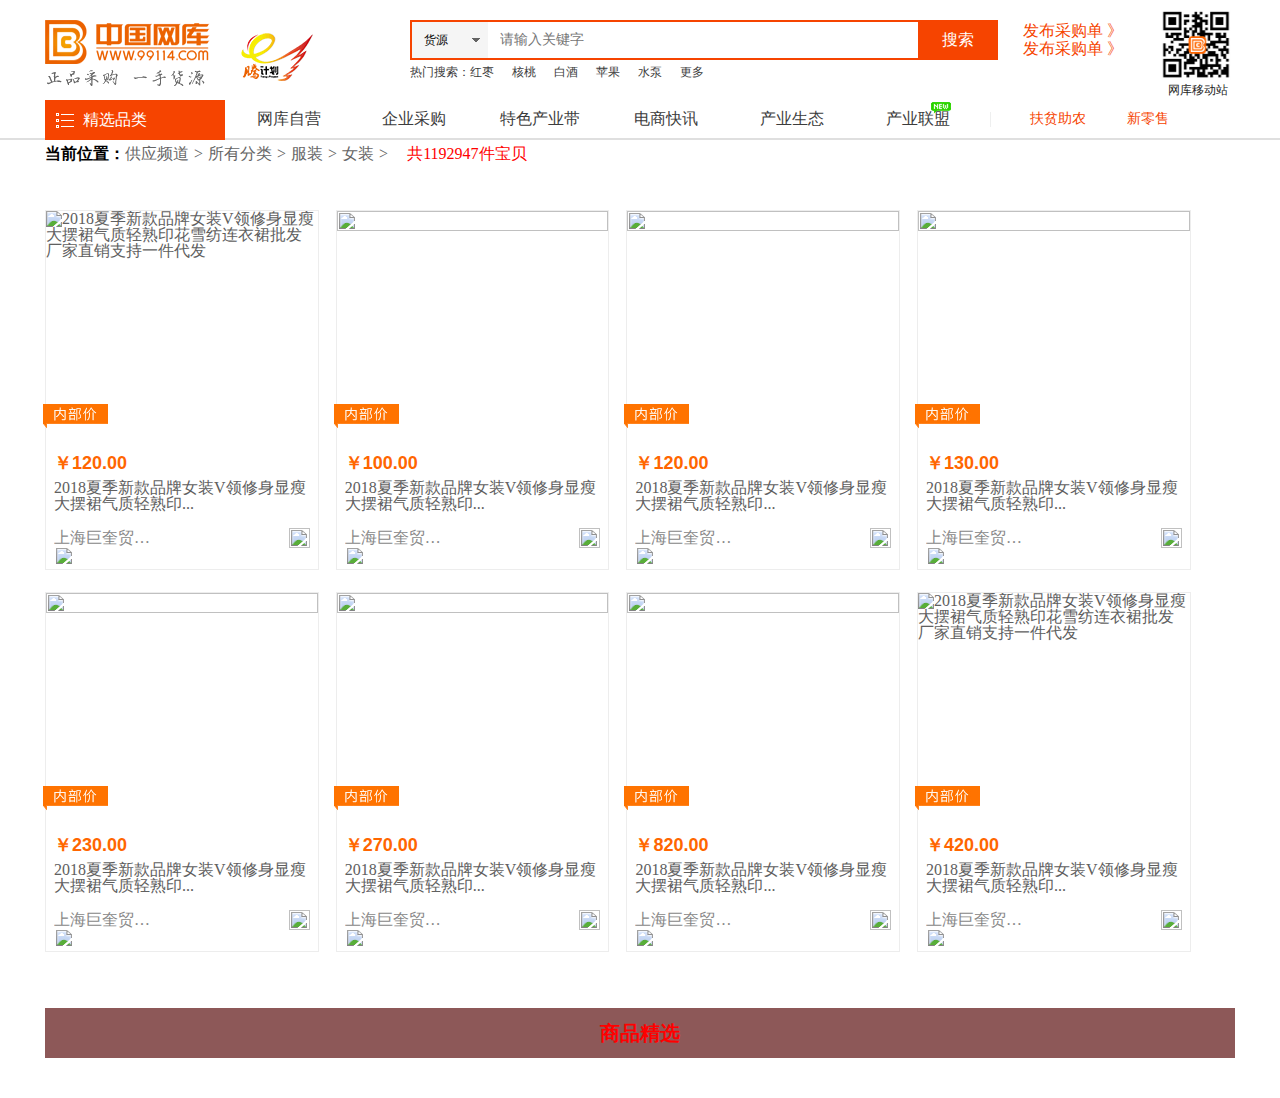
==== activity.html @ b567444f "项目还未完成" ====
<!DOCTYPE html>
<html lang="en">
<head>
    <meta charset="UTF-8">
    <meta name="viewport" content="width=device-width, initial-scale=1.0">
    <meta http-equiv="X-UA-Compatible" content="ie=edge">
    <title>活动页</title>
    <link rel="stylesheet" href="css/activity.css">
</head>
<body>
    <div id="nav">
        <div class="searchbox">
            <div class="p_logo clearfix">
                <a class="p_logo_1" href="#">
                    <img class="p_logo_1_img" src="images/logo.png" alt="">
                </a>
                 <a class="p_logo_2" href="#">
                    <img class="p_logo_2_img" src="images/logo_teng.png" alt="">
                </a>
            </div>
            <div class="p_search">
                <div class="p_search_top">
                    <div id="searchselect" class="search_select sanjue3">
                        <div id="searchselectinner" class="search_select_inner">货源</div>
                        <ul id="searchoptions" class="search_options">
                            <li class="search_options1"><a class="search_options_inner" href="#">供应商</a></li>
                            <li class="search_options1"><a class="search_options_inner" href="#">求购</a></li>
                            <li class="search_options1"><a class="search_options_inner" href="#">货源</a></li>
                        </ul>
                    </div>
                    <input type="text" id="txt" class="searchtxt" placeholder="请输入关键字">
                    <input type="text" id="btn" value="搜索" class="searchbtn">
                </div>
                <div class="p_search_bottom">
                     <span class="hotworld">热门搜索：</span>
                     <a class="keyword" href="#">红枣</a>
                     <a class="keyword" href="#">核桃</a>
                     <a class="keyword" href="#">白酒</a>
                     <a class="keyword" href="#">苹果</a>
                     <a class="keyword" href="#">水泵</a>
                     <a class="keyword" href="#">更多</a>
                </div>
            </div>
            <div class="word_l">
                <a class="word_l_1" href="#">发布采购单 》</a>
               <br>
               <a class="word_l_1" href="#">发布采购单 》</a>
            </div>
            <div class="cgtcode">
                <img class="cgtcode_img" src="images/wapm.png" alt="">
                <span class="cgtcode_tit">网库移动站</span>
            </div>
            </div>
            <div class="bannernav">
                <div class="bannernav_inner">
                    <div class="bannernav_left">
                        <ul class="bannernav_left_content clearfix">
                            <li class="bannernav_tit1">
                                <i class="nav_icon1"></i>
                                <span class="bannernav_item">精选品类</span>
                            </li>
                            <li class="bannernav_tit2">
                                <a class="bannernav_item1" href="#">网库自营</a>
                                 <i class="bannernav_hot"></i>
                            </li>
                             <li class="bannernav_tit3">
                                <a class="bannernav_item1" href="#">企业采购</a>
                             </li>
                             <li class="bannernav_tit3">
                                <a class="bannernav_item1" href="#">特色产业带</a>
                             </li>
                             <li class="bannernav_tit3">
                                <a class="bannernav_item1" href="#">电商快讯</a>
                             </li>
                             <li class="bannernav_tit3">
                                <a class="bannernav_item1" href="#">产业生态</a>
                             </li>
                             <li class="bannernav_tit4">
                                <a class="bannernav_item1" href="#">产业联盟</a>
                                <i class="bannernav_new"></i>
                             </li>
                        </ul>
                    </div>
                    <div class="bannernav_right">
                        <ul class="bannernav_right_content">
                            <li class="bannernav_r_tit1"><a class="bannernav_r_item1" href="#">扶贫助农</a></li>
                            <li class="bannernav_r_tit1"><a class="bannernav_r_item1" href="#">新零售</a></li>
                        </ul>
                    </div>
                </div>
           </div>
    </div>
    <div class="crumb clearfix">
        <span class="now-adress">当前位置：</span>

        <a class="cat J_Ajax" href="http://gongying.99114.com/">供应频道</a>
        <a class="sign"> &gt; </a>

        <a class="cat J_Ajax" href="http://gongying.99114.com/leimu/">所有分类 </a>
        <a class="sign"> &gt; </a>
            <a class="cat J_Ajax" href="http://gongying.99114.com/listing/0_1_0_0_0_111_0_1-0-0-0-0_0_0_1.html">服装 </a>
            <a class="sign"> &gt; </a>
            <a class="cat J_Ajax" href="http://gongying.99114.com/listing/0_1_0_0_0_111101_0_1-0-0-0-0_0_0_1.html">女装 </a>
            <a class="sign"> &gt; </a>
        <div id="selectedAttr" style="display:none"></div>

        <a class="cat keys"></a>
        <span class="total">共1192947件宝贝</span>
    </div>
    <div class="picbox">
        <div class="picboxinner">
    <div class="item">
        <div class="factory_price"></div>        
        <div class="pic-box J_MouseEneterLeave J_PicBox pic-box-hover" style="z-index: 1;">
       <div class="pic-box-inner">
             <div class="pic">
               <a id="J_Itemlist_PLink_522886857597" class="pic-link J_U2IStat J_ItemPicA" href="#" onclick="sendToPiwik('130400486','111101101');" target="_blank">
                   <img id="J_Itemlist_Pic_522886857597" class="J_ItemPic img lazy" data-original="http://img.99114.com/group3/M00/2D/9E/rBADvFrSyMWAERpNAAR8m4PCjuk540_230_230.jpg" src="http://img.99114.com/group3/M00/2D/9E/rBADvFrSyMWAERpNAAR8m4PCjuk540_230_230.jpg" alt="2018夏季新款品牌女装V领修身显瘦大摆裙气质轻熟印花雪纺连衣裙批发厂家直销支持一件代发" title="2018夏季新款品牌女装V领修身显瘦大摆裙气质轻熟印花雪纺连衣裙批发厂家直销支持一件代发" >
                </a>
                </div> 
       </div>   
   </div>
    <div class="row row-1 clearfix">
       <div class="price g_price g_price-highlight">
                   <strong>￥120.00</strong>

       </div>
   </div>
   <div class="row row-2">
         <a class="J_U2IStat" href="http://shop.99114.com/51450703/pd130400486.html" onclick="sendToPiwik('130400486','111101101');" target="_blank">
           2018夏季新款品牌女装V领修身显瘦大摆裙气质轻熟印... 
         </a>
                        </div>
   <div class="row row-3 g-clearfix">
       <div class="shop">
             <a class="shopname J_MouseEneterLeave J_ShopInfo" href="http://shop.99114.com/51450703" target="_blank" title="上海巨奎贸易有限公司">
               <span>上海巨奎贸易有限公司</span>
                </a>
       </div>
       <div class="qq-zaiqian fr">
           <span class="qq-light qq-small">
                  <a target="_blank" href="http://wpa.qq.com/msgrd?v=3&amp;uin=2264141792&amp;site=qq&amp;menu=yes" class="qq_img ml5 mt3"><img src="//static.99114.com/static/seo-shop/images/qq.png" class="imConsult qq-inline"></a>
              </span>
          </div> 
     </div>
   <li class="icon icon_first">
       <img src="http://static.99114.com/static/portal/images/common/s_mf.png" title="平台免费会员">
   </li>
    </div>
    <div class="item">
            <div class="factory_price"></div>        
            <div class="pic-box J_MouseEneterLeave J_PicBox pic-box-hover" style="z-index: 1;">
           <div class="pic-box-inner">
                 <div class="pic">
                   <a id="J_Itemlist_PLink_522886857597" class="pic-link J_U2IStat J_ItemPicA" href="#" onclick="sendToPiwik('130400486','111101101');" target="_blank">
                       <img id="J_Itemlist_Pic_522886857597" class="J_ItemPic img lazy" src="http://img3.99114.com/group1/M00/3E/44/wKgGTFhJDwmASAuRAACl6mbdbOg196.jpg">
                    </a>
                    </div> 
           </div>   
       </div>
        <div class="row row-1 clearfix">
           <div class="price g_price g_price-highlight">
                       <strong>￥100.00</strong>
    
           </div>
       </div>
       <div class="row row-2">
             <a class="J_U2IStat" href="http://shop.99114.com/51450703/pd130400486.html" onclick="sendToPiwik('130400486','111101101');" target="_blank">
               2018夏季新款品牌女装V领修身显瘦大摆裙气质轻熟印... 
             </a>
                            </div>
       <div class="row row-3 g-clearfix">
           <div class="shop">
                 <a class="shopname J_MouseEneterLeave J_ShopInfo" href="http://shop.99114.com/51450703" target="_blank" title="上海巨奎贸易有限公司">
                   <span>上海巨奎贸易有限公司</span>
                    </a>
           </div>
           <div class="qq-zaiqian fr">
               <span class="qq-light qq-small">
                      <a target="_blank" href="http://wpa.qq.com/msgrd?v=3&amp;uin=2264141792&amp;site=qq&amp;menu=yes" class="qq_img ml5 mt3"><img src="//static.99114.com/static/seo-shop/images/qq.png" class="imConsult qq-inline"></a>
                  </span>
              </div> 
         </div>
       <li class="icon icon_first">
           <img src="http://static.99114.com/static/portal/images/common/s_mf.png" title="平台免费会员">
       </li>
        </div>
        <div class="item">
                <div class="factory_price"></div>        
                <div class="pic-box J_MouseEneterLeave J_PicBox pic-box-hover" style="z-index: 1;">
               <div class="pic-box-inner">
                     <div class="pic">
                       <a id="J_Itemlist_PLink_522886857597" class="pic-link J_U2IStat J_ItemPicA" href="#" onclick="sendToPiwik('130400486','111101101');" target="_blank">
                           <img id="J_Itemlist_Pic_522886857597" class="J_ItemPic img lazy" src="http://img3.99114.com/group3/M00/60/44/rBADvFuOdXyAItXCAAJQR29tLyk520.jpg">
                        </a>
                        </div> 
               </div>   
           </div>
            <div class="row row-1 clearfix">
               <div class="price g_price g_price-highlight">
                           <strong>￥120.00</strong>
        
               </div>
           </div>
           <div class="row row-2">
                 <a class="J_U2IStat" href="http://shop.99114.com/51450703/pd130400486.html" onclick="sendToPiwik('130400486','111101101');" target="_blank">
                   2018夏季新款品牌女装V领修身显瘦大摆裙气质轻熟印... 
                 </a>
                                </div>
           <div class="row row-3 g-clearfix">
               <div class="shop">
                     <a class="shopname J_MouseEneterLeave J_ShopInfo" href="http://shop.99114.com/51450703" target="_blank" title="上海巨奎贸易有限公司">
                       <span>上海巨奎贸易有限公司</span>
                        </a>
               </div>
               <div class="qq-zaiqian fr">
                   <span class="qq-light qq-small">
                          <a target="_blank" href="http://wpa.qq.com/msgrd?v=3&amp;uin=2264141792&amp;site=qq&amp;menu=yes" class="qq_img ml5 mt3"><img src="//static.99114.com/static/seo-shop/images/qq.png" class="imConsult qq-inline"></a>
                      </span>
                  </div> 
             </div>
           <li class="icon icon_first">
               <img src="http://static.99114.com/static/portal/images/common/s_mf.png" title="平台免费会员">
           </li>
            </div>
        <div class="item">
                    <div class="factory_price"></div>        
                    <div class="pic-box J_MouseEneterLeave J_PicBox pic-box-hover" style="z-index: 1;">
                   <div class="pic-box-inner">
                         <div class="pic">
                           <a id="J_Itemlist_PLink_522886857597" class="pic-link J_U2IStat J_ItemPicA" href="#" onclick="sendToPiwik('130400486','111101101');" target="_blank">
                               <img id="J_Itemlist_Pic_522886857597" class="J_ItemPic img lazy" src="http://img1.99114.com/group3/M00/2F/92/rBADvFrYlHSALbuBAAGxdsY_yHY081.jpg">
                            </a>
                            </div> 
                   </div>   
               </div>
                <div class="row row-1 clearfix">
                   <div class="price g_price g_price-highlight">
                               <strong>￥130.00</strong>
            
                   </div>
               </div>
               <div class="row row-2">
                     <a class="J_U2IStat" href="http://shop.99114.com/51450703/pd130400486.html" onclick="sendToPiwik('130400486','111101101');" target="_blank">
                       2018夏季新款品牌女装V领修身显瘦大摆裙气质轻熟印... 
                     </a>
                                    </div>
               <div class="row row-3 g-clearfix">
                   <div class="shop">
                         <a class="shopname J_MouseEneterLeave J_ShopInfo" href="http://shop.99114.com/51450703" target="_blank" title="上海巨奎贸易有限公司">
                           <span>上海巨奎贸易有限公司</span>
                            </a>
                   </div>
                   <div class="qq-zaiqian fr">
                       <span class="qq-light qq-small">
                              <a target="_blank" href="http://wpa.qq.com/msgrd?v=3&amp;uin=2264141792&amp;site=qq&amp;menu=yes" class="qq_img ml5 mt3"><img src="//static.99114.com/static/seo-shop/images/qq.png" class="imConsult qq-inline"></a>
                          </span>
                      </div> 
                 </div>
               <li class="icon icon_first">
                   <img src="http://static.99114.com/static/portal/images/common/s_mf.png" title="平台免费会员">
               </li>
        </div>
        <div class="item">
                <div class="factory_price"></div>        
                <div class="pic-box J_MouseEneterLeave J_PicBox pic-box-hover" style="z-index: 1;">
               <div class="pic-box-inner">
                     <div class="pic">
                       <a id="J_Itemlist_PLink_522886857597" class="pic-link J_U2IStat J_ItemPicA" href="#" onclick="sendToPiwik('130400486','111101101');" target="_blank">
                           <img id="J_Itemlist_Pic_522886857597" class="J_ItemPic img lazy" src="http://img1.99114.com/group3/M00/44/63/rBADvFsfdJGAcdIcAAMK5_0_8JQ548.jpg" >
                        </a>
                        </div> 
               </div>   
           </div>
            <div class="row row-1 clearfix">
               <div class="price g_price g_price-highlight">
                           <strong>￥230.00</strong>
        
               </div>
           </div>
           <div class="row row-2">
                 <a class="J_U2IStat" href="http://shop.99114.com/51450703/pd130400486.html" onclick="sendToPiwik('130400486','111101101');" target="_blank">
                   2018夏季新款品牌女装V领修身显瘦大摆裙气质轻熟印... 
                 </a>
                                </div>
           <div class="row row-3 g-clearfix">
               <div class="shop">
                     <a class="shopname J_MouseEneterLeave J_ShopInfo" href="http://shop.99114.com/51450703" target="_blank" title="上海巨奎贸易有限公司">
                       <span>上海巨奎贸易有限公司</span>
                        </a>
               </div>
               <div class="qq-zaiqian fr">
                   <span class="qq-light qq-small">
                          <a target="_blank" href="http://wpa.qq.com/msgrd?v=3&amp;uin=2264141792&amp;site=qq&amp;menu=yes" class="qq_img ml5 mt3"><img src="//static.99114.com/static/seo-shop/images/qq.png" class="imConsult qq-inline"></a>
                      </span>
                  </div> 
             </div>
           <li class="icon icon_first">
               <img src="http://static.99114.com/static/portal/images/common/s_mf.png" title="平台免费会员">
           </li>
    </div>
    <div class="item">
            <div class="factory_price"></div>        
            <div class="pic-box J_MouseEneterLeave J_PicBox pic-box-hover" style="z-index: 1;">
           <div class="pic-box-inner">
                 <div class="pic">
                   <a id="J_Itemlist_PLink_522886857597" class="pic-link J_U2IStat J_ItemPicA" href="#" onclick="sendToPiwik('130400486','111101101');" target="_blank">
                       <img id="J_Itemlist_Pic_522886857597" class="J_ItemPic img lazy" src="http://img1.99114.com/group1/M00/2C/B5/wKgGS1kL81iAar8hAAg_QCqy6So342_230_230.jpg" >
                    </a>
                    </div> 
           </div>   
       </div>
        <div class="row row-1 clearfix">
           <div class="price g_price g_price-highlight">
                       <strong>￥270.00</strong>
    
           </div>
       </div>
       <div class="row row-2">
             <a class="J_U2IStat" href="http://shop.99114.com/51450703/pd130400486.html" onclick="sendToPiwik('130400486','111101101');" target="_blank">
               2018夏季新款品牌女装V领修身显瘦大摆裙气质轻熟印... 
             </a>
                            </div>
       <div class="row row-3 g-clearfix">
           <div class="shop">
                 <a class="shopname J_MouseEneterLeave J_ShopInfo" href="http://shop.99114.com/51450703" target="_blank" title="上海巨奎贸易有限公司">
                   <span>上海巨奎贸易有限公司</span>
                    </a>
           </div>
           <div class="qq-zaiqian fr">
               <span class="qq-light qq-small">
                      <a target="_blank" href="#" class="qq_img ml5 mt3">
                        <img src="//static.99114.com/static/seo-shop/images/qq.png" class="imConsult qq-inline"></a>
                  </span>
              </div> 
         </div>
       <li class="icon icon_first">
           <img src="http://static.99114.com/static/portal/images/common/s_mf.png" title="平台免费会员">
       </li>
        </div>
        <div class="item">
                <div class="factory_price"></div>        
                <div class="pic-box J_MouseEneterLeave J_PicBox pic-box-hover" style="z-index: 1;">
               <div class="pic-box-inner">
                     <div class="pic">
                       <a id="J_Itemlist_PLink_522886857597" class="pic-link J_U2IStat J_ItemPicA" href="#" onclick="sendToPiwik('130400486','111101101');" target="_blank">
                           <img id="J_Itemlist_Pic_522886857597" class="J_ItemPic img lazy" src="http://img3.99114.com/group3/M00/40/9E/rBADvFsSBuaAHhA4AAELIT6h88M420.jpg">
                        </a>
                        </div> 
               </div>   
           </div>
            <div class="row row-1 clearfix">
               <div class="price g_price g_price-highlight">
                           <strong>￥820.00</strong>
        
               </div>
           </div>
           <div class="row row-2">
                 <a class="J_U2IStat" href="http://shop.99114.com/51450703/pd130400486.html" onclick="sendToPiwik('130400486','111101101');" target="_blank">
                   2018夏季新款品牌女装V领修身显瘦大摆裙气质轻熟印... 
                 </a>
                                </div>
           <div class="row row-3 g-clearfix">
               <div class="shop">
                     <a class="shopname J_MouseEneterLeave J_ShopInfo" href="http://shop.99114.com/51450703" target="_blank" title="上海巨奎贸易有限公司">
                       <span>上海巨奎贸易有限公司</span>
                        </a>
               </div>
               <div class="qq-zaiqian fr">
                   <span class="qq-light qq-small">
                          <a target="_blank" href="http://wpa.qq.com/msgrd?v=3&amp;uin=2264141792&amp;site=qq&amp;menu=yes" class="qq_img ml5 mt3"><img src="//static.99114.com/static/seo-shop/images/qq.png" class="imConsult qq-inline"></a>
                      </span>
                  </div> 
             </div>
           <li class="icon icon_first">
               <img src="http://static.99114.com/static/portal/images/common/s_mf.png" title="平台免费会员">
           </li>
            </div>
            <div class="item">
                    <div class="factory_price"></div>        
                    <div class="pic-box J_MouseEneterLeave J_PicBox pic-box-hover" style="z-index: 1;">
                   <div class="pic-box-inner">
                         <div class="pic">
                           <a id="J_Itemlist_PLink_522886857597" class="pic-link J_U2IStat J_ItemPicA" href="#" onclick="sendToPiwik('130400486','111101101');" target="_blank">
                               <img id="J_Itemlist_Pic_522886857597" class="J_ItemPic img lazy" src="http://img3.99114.com/group3/M00/3A/C3/rBADvVr_0KmADKpqAAMHY4IKMA4127.jpg" alt="2018夏季新款品牌女装V领修身显瘦大摆裙气质轻熟印花雪纺连衣裙批发厂家直销支持一件代发" title="2018夏季新款品牌女装V领修身显瘦大摆裙气质轻熟印花雪纺连衣裙批发厂家直销支持一件代发" >
                            </a>
                            </div> 
                   </div>   
               </div>
                <div class="row row-1 clearfix">
                   <div class="price g_price g_price-highlight">
                               <strong>￥420.00</strong>
            
                   </div>
               </div>
               <div class="row row-2">
                     <a class="J_U2IStat" href="#" onclick="sendToPiwik('130400486','111101101');" target="_blank">
                       2018夏季新款品牌女装V领修身显瘦大摆裙气质轻熟印... 
                     </a>
                                    </div>
               <div class="row row-3 g-clearfix">
                   <div class="shop">
                         <a class="shopname J_MouseEneterLeave J_ShopInfo" href="#" target="_blank" title="上海巨奎贸易有限公司">
                           <span>上海巨奎贸易有限公司</span>
                            </a>
                   </div>
                   <div class="qq-zaiqian fr">
                       <span class="qq-light qq-small">
                              <a target="_blank" href="http://wpa.qq.com/msgrd?v=3&amp;uin=2264141792&amp;site=qq&amp;menu=yes" class="qq_img ml5 mt3"><img src="//static.99114.com/static/seo-shop/images/qq.png" class="imConsult qq-inline"></a>
                          </span>
                      </div> 
                 </div>
               <li class="icon icon_first">
                   <img src="http://static.99114.com/static/portal/images/common/s_mf.png" title="平台免费会员">
               </li>
                </div>
    </div>
</div>
<div class="productbox">
<div class="product_tit">
   <p>商品精选</p>
</div>
</div>
<div class="wrap">
    <ul>
     
    </ul>
</div> 
<script src="script/jquery.js"></script>
<!-- <script src="script/waterfall.js"></script> -->
<script src="script/waterfall2.js"></script>
</body>
</html>
---- css/activity.css ----
/* http://meyerweb.com/eric/tools/css/reset/ 
   v2.0 | 20110126
   License: none (public domain)
*/
html, body, div, span, applet, object, iframe,
h1, h2, h3, h4, h5, h6, p, blockquote, pre,
a, abbr, acronym, address, big, cite, code,
del, dfn, em, img, ins, kbd, q, s, samp,
small, strike, strong, sub, sup, tt, var,
b, u, i, center,
dl, dt, dd, ol, ul, li,
fieldset, form, label, legend,
table, caption, tbody, tfoot, thead, tr, th, td,
article, aside, canvas, details, embed,
figure, figcaption, footer, header, hgroup,
menu, nav, output, ruby, section, summary,
time, mark, audio, video {
  margin: 0;
  padding: 0;
  border: 0;
  font-size: 100%;
  font: inherit;
  vertical-align: baseline; }

html, body, ul, li, ol, dl, dd, dt, p, h1, h2, h3, h4, h5, h6, form, fieldset, legend, img, input, figure, figcaption {
  margin: 0;
  padding: 0; }

h1, h2, h3, h4, h5, h6 {
  font-size: 16px;
  font-weight: normal; }

ul, ol, li {
  list-style: none; }

b, strong {
  font-weight: normal; }

em, i {
  font-style: normal; }

a, u {
  text-decoration: none; }

input {
  outline: none; }

* {
  box-sizing: border-box;
  margin: 0;
  padding: 0; }

.clearfix:after {
  clear: both;
  content: '';
  font-size: 0;
  display: block;
  visibility: hidden;
  height: 0; }

/* HTML5 display-role reset for older browsers */
article, aside, details, figcaption, figure,
footer, header, hgroup, menu, nav, section {
  display: block; }

body {
  line-height: 1; }

ol, ul {
  list-style: none; }

blockquote, q {
  quotes: none; }

blockquote:before, blockquote:after,
q:before, q:after {
  content: '';
  content: none; }

table {
  border-collapse: collapse;
  border-spacing: 0; }

.searchbox {
  width: 1190px;
  height: 100px;
  margin: 0 auto; }

.p_logo {
  float: left;
  margin-top: 20px; }

.p_logo_1, .p_logo_1_img, .p_logo_2, .p_logo_2_img {
  float: left;
  margin-right: 10px; }

.p_logo_1_img {
  width: 165px;
  height: 66px;
  display: block; }

.p_logo_2_img {
  width: 85px;
  height: 75px;
  display: block; }

img {
  border: 0;
  vertical-align: middle; }

.p_search {
  float: left;
  margin-left: 75px;
  margin-top: 20px;
  width: 588px;
  height: 70px;
  overflow: visible; }

.p_search_top {
  position: relative;
  height: 40px; }

.search_select {
  position: absolute;
  left: 0;
  top: 0;
  width: 78px;
  height: 40px;
  line-height: 36px;
  font-size: 12px;
  background: #f5f5f5 url(../images/pic.png) no-repeat -270px -319px;
  border: 2px solid #f64400;
  border-right: none;
  cursor: pointer; }

.search_select_inner {
  padding-left: 12px; }

.search_options {
  z-index: 10;
  position: absolute;
  top: 36px;
  left: 0;
  width: 77px;
  margin: 0;
  padding-bottom: 6px;
  background: #f5f5f5;
  border: 1px #e8e8e8 solid;
  border-top: 0;
  display: none; }

.search_options1 {
  height: 24px;
  line-height: 24px;
  padding: 3px 0;
  color: #252525;
  cursor: pointer;
  text-align: left; }

.search_options_inner {
  display: block;
  padding-left: 12px; }

.searchtxt {
  color: rbg(136, 136, 136);
  width: 418px;
  height: 20px;
  float: left;
  outline: rbg(0, 153, 0) solid 0px;
  box-sizing: content-box;
  line-height: 20px;
  background: #fff;
  padding: 8px 0 8px 90px;
  font-family: "Microsoft Yahei";
  border: 2px solid #f64400;
  border-left: none;
  border-right: none;
  font-size: 14px; }

.searchbtn {
  width: 80px;
  height: 40px;
  background: #f64400;
  border: none;
  float: left;
  overflow: hidden;
  cursor: pointer;
  text-align: center;
  color: #fff;
  font-family: 'Hiragino Sans GB',"Microsoft Yahei";
  font-size: 16px; }

.p_search_bottom {
  width: 558px;
  color: #666;
  height: 25px;
  line-height: 25px;
  font-size: 12px;
  overflow: hidden; }

.hotworld {
  color: #3c3c3c;
  float: left; }

.keyword {
  padding: 0 15px 0 0;
  color: #3c3c3c;
  font-size: 12px; }

.keyword:hover {
  color: #f60; }

.word_l {
  float: left;
  margin: 21px 25px;
  color: #666; }

.word_l_1 {
  color: #f64400;
  display: inline-block;
  margin-top: 2px; }

.cgtcode {
  float: right;
  margin: 10px 0 0;
  width: 74px;
  text-align: center; }

.cgtcode_img {
  width: 70px;
  height: 70px;
  display: block; }

.cgtcode_tit {
  line-height: 20px;
  font-size: 12px;
  display: block;
  color: #252525;
  text-align: center; }

.bannernav {
  width: 100%;
  height: 40px;
  border-bottom: 2px solid #dfdfdf; }

.bannernav_inner {
  width: 1190px;
  margin: 0 auto;
  position: relative; }

.bannernav_left {
  width: 976px;
  height: 40px;
  float: left;
  background: url(../images/pic.png) no-repeat 945px -653px; }

.bannernav_tit1 {
  width: 180px;
  text-align: left;
  text-indent: 2.4em;
  display: list-item;
  cursor: pointer;
  list-style: none;
  position: relative;
  height: 40px;
  float: left;
  line-height: 40px;
  font-size: 16px;
  color: #fff;
  background-color: #f64400;
  font-family: 'Hiragino Sans GB', "Microsoft Yahei"; }

.nav_icon1 {
  position: absolute;
  top: 0;
  left: 0;
  width: 40px;
  height: 40px;
  background: url(../images/pic.png) no-repeat -37px 0;
  display: block; }

.bannernav_tit2 {
  padding-left: 1px;
  width: 126px;
  position: relative;
  height: 40px;
  float: left;
  text-align: center; }

.bannernav_item1 {
  font-size: 16px;
  color: #3c3c3c;
  height: 37px;
  line-height: 37px;
  display: inline-block;
  font-weight: 400;
  font-family: "Microsoft Yahei"; }

.bannernav_item1:hover {
  color: #f64400;
  border-bottom: 3px solid #f64400; }

.bannernav_hot {
  background: url(http://static.99114.cn/static/portal/imagesv3/t_hot.png) no-repeat;
  position: absolute;
  display: block;
  top: 2px;
  right: 30px;
  width: 20px;
  height: 14px; }

.bannernav_tit3 {
  position: relative;
  height: 40px;
  float: left;
  text-align: center;
  width: 126px; }

.bannernav_tit3 {
  position: relative;
  height: 40px;
  float: left;
  text-align: center;
  width: 126px; }

.bannernav_tit3 {
  position: relative;
  height: 40px;
  float: left;
  text-align: center;
  width: 126px; }

.bannernav_tit4 {
  padding-right: 1px;
  position: relative;
  height: 40px;
  float: left;
  text-align: center;
  width: 126px; }

.bannernav_new {
  background: url(../images/new.png) no-repeat;
  position: absolute;
  display: block;
  top: 2px;
  right: 30px;
  width: 20px;
  height: 14px; }

.bannernav_right {
  float: left;
  width: 180px;
  height: 40px;
  display: block;
  margin-right: 0;
  padding-top: 8px; }

.bannernav_r_tit1 {
  float: left; }

.bannernav_r_item1 {
  text-align: center;
  color: #f64400;
  display: inline-block;
  height: 22px;
  line-height: 22px;
  background: #fff;
  font-size: 14px;
  width: 74px;
  padding: 0;
  border-radius: 3px;
  margin-right: 16px; }

.bannernav_r_item1:hover {
  border-radius: 5px;
  color: #fff;
  text-align: center;
  background: #f64400; }

.crumb {
  width: 1190px;
  margin: 0 auto;
  height: 28px; }

.crumb .now-adress {
  float: left;
  font-weight: 600;
  line-height: 28px; }

.crumb .cat, .crumb .cat-text {
  margin-top: 4px;
  float: left;
  line-height: 20px;
  height: 20px;
  color: #666;
  text-decoration: none; }

.crumb .sign {
  margin: 4px 5px;
  float: left;
  line-height: 20px;
  height: 20px;
  color: #666;
  text-decoration: none;
  font-family: "Microsoft Yahei", "Hiragino Sans GB"; }

.crumb .keys {
  color: #f60;
  margin-right: 10px; }

.crumb .total {
  float: left;
  margin: 4px 4px 0 4px;
  line-height: 20px;
  color: #f00;
  text-decoration: none; }

.picbox {
  margin-top: 20px;
  height: 800px; }

.picboxinner {
  width: 1190px;
  margin: 0 auto; }

.item:hover {
  border-color: #f40; }

.item {
  position: relative;
  margin-right: 17px;
  width: 23%;
  height: 360px; }

.item {
  margin-right: 17px;
  margin-top: 22px;
  float: left;
  border: 1px solid #ededed;
  -webkit-transition: border-color .2s;
  -moz-transition: border-color .2s;
  -o-transition: border-color .2s;
  transition: border-color .2s; }

.item:hover .pic-box-inner {
  transform: scale(1.1);
  -moz-transform: scale(1.1);
  -webkit-transform: scale(1.1);
  -o-transform: scale(1.1); }

.factory_price {
  position: absolute;
  left: -3px;
  top: 193px;
  background: url(../images/ccj.png) no-repeat center;
  width: 65px;
  height: 25px;
  z-index: 99; }

.pic-box {
  position: relative;
  width: 100%;
  height: 230px;
  overflow: hidden; }

a {
  color: #606060;
  text-decoration: none;
  font-family: "Microsoft Yahei"; }

.J_ItemPic {
  width: 100%;
  height: 100%;
  display: block; }

.row {
  padding: 0 8px; }

.row-1 {
  margin-top: 11px;
  height: 22px;
  line-height: 22px;
  overflow: hidden; }

.price {
  float: left; }

.g_price strong {
  color: #F60;
  font-weight: 700;
  font-family: verdana, arial;
  font-size: 18px; }

.row-2, .title {
  margin-top: 6px;
  height: 36px; }

.row-3 {
  margin-top: 10px;
  height: 22px;
  line-height: 22px;
  overflow: hidden; }

.shop {
  float: left; }

.shopname {
  width: 98px;
  margin-top: 1px; }

.shopname {
  color: #888;
  float: left;
  display: inline-block;
  overflow: hidden;
  white-space: nowrap;
  text-overflow: ellipsis;
  width: 100px; }

.floatR, .fr {
  float: right; }

.ml5 {
  margin-left: 5px !important; }

.mt3 {
  margin-top: 3px !important; }

.qq-zaiqian .qq-small .qq-inline {
  height: 20px;
  width: 21px; }

.icon.icon_first {
  margin-left: 10px; }

.icon {
  float: left;
  margin-right: 4px;
  font-size: 0; }

.productbox {
  margin-top: 20px;
  margin-bottom: 20px; }

.product_tit {
  width: 1190px;
  height: 50px;
  margin: 0 auto;
  background: #8d5858; }

.product_tit p {
  font-size: 20px;
  font-weight: bold;
  color: #f00;
  line-height: 50px;
  text-align: center; }

img {
  border: 0;
  vertical-align: middle; }

.wrap {
  padding-top: 20px;
  width: 1190px;
  margin: 0 auto; }

#wrap::after {
  content: "";
  display: block;
  clear: both; }

.box {
  width: 22%;
  height: 450px;
  float: left;
  box-shadow: 0 0 5px #000;
  margin: 15px; }

.box img {
  width: 100%;
  height: 350px;
  display: block; }

.box p {
  font-size: 12px;
  color: #000;
  padding: 10px;
  line-height: 20px;
  height: 50px;
  display: block; }

.box div {
  height: 40px;
  padding: 10px; }

.box span {
  color: red;
  font-weight: bold;
  font-size: 20px;
  font-weight: bold;
  line-height: 40px;
  float: left; }

.box b {
  font-weight: bold;
  font-size: 14px;
  text-decoration: line-through;
  line-height: 40px;
  float: right; }
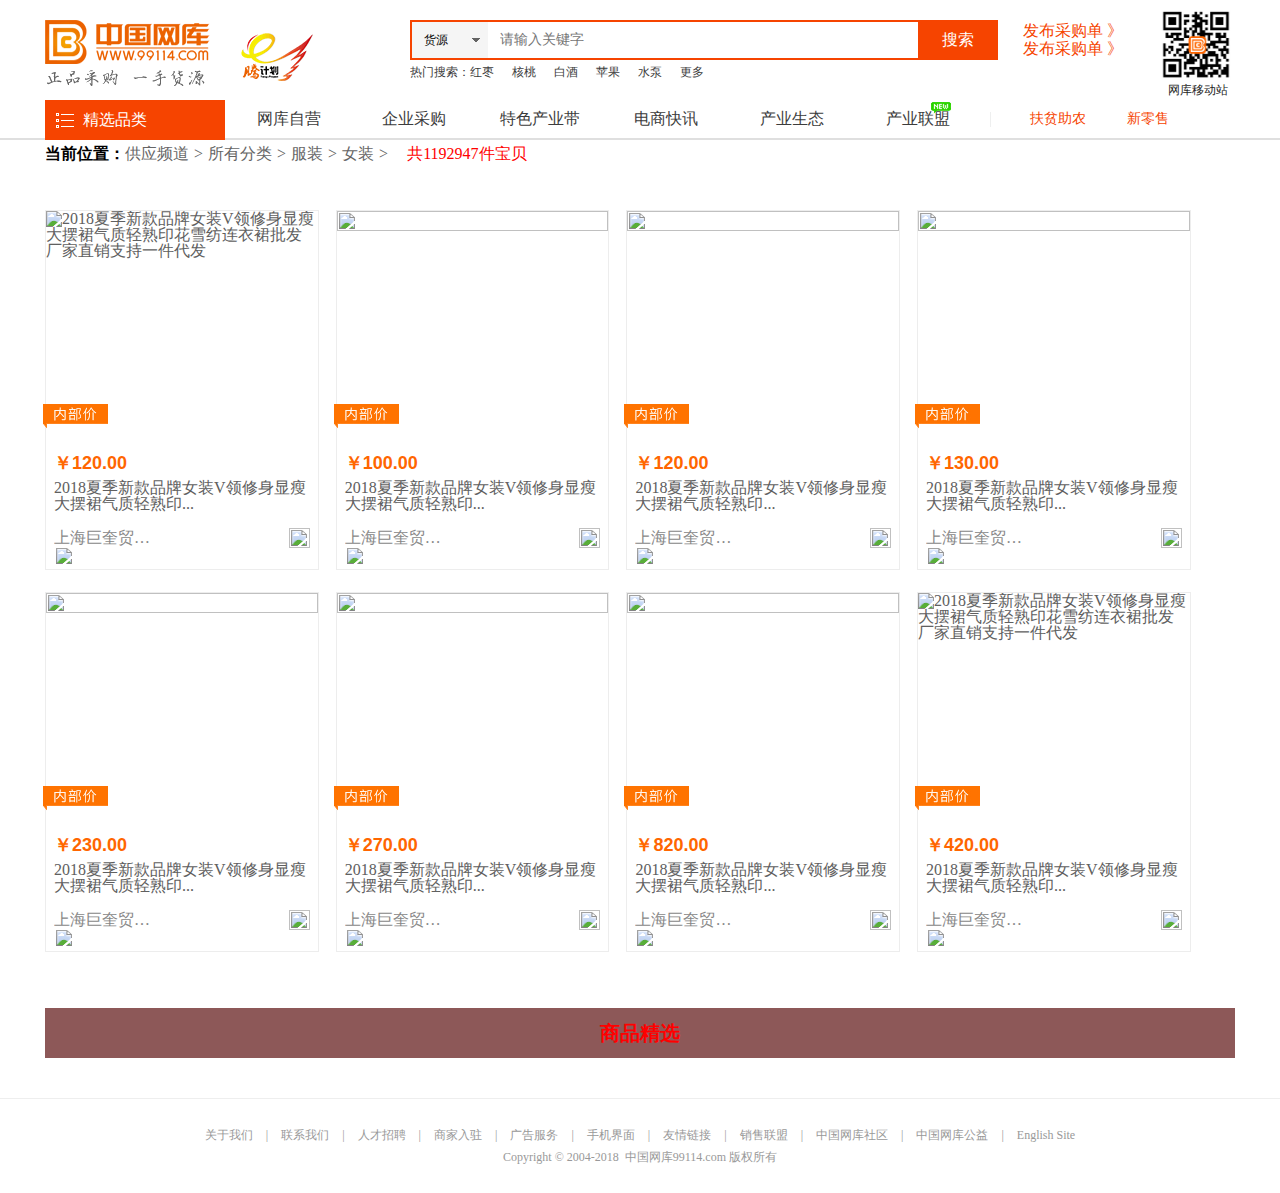
==== commit 48c1bf95: "项目提交" ====
--- a/activity.html
+++ b/activity.html
@@ -421,13 +421,83 @@
    <p>商品精选</p>
 </div>
 </div>
-<div class="wrap">
+<div class="wrap" id="wrap">
     <ul>
      
     </ul>
 </div> 
+<div class="w1200" id="footer-2013">
+        <div class="links">
+            <a rel="nofollow" target="_blank" href="#">
+                关于我们
+            </a>
+            |
+            <a rel="nofollow" target="_blank" href="#">
+                联系我们
+            </a>
+            |
+            <a rel="nofollow" target="_blank" href="#">
+                人才招聘
+            </a>
+            |
+            <a rel="nofollow" target="_blank" href="#">
+                商家入驻
+            </a>
+            |
+            <a rel="nofollow" target="_blank" href="#">
+                广告服务
+            </a>
+            |
+            <a rel="nofollow" target="_blank" href="#">
+                手机界面
+            </a>
+            |
+            <a target="_blank" href="#">
+                友情链接
+            </a>
+            |
+            <a target="_blank" href="#">
+                销售联盟
+            </a>
+            |
+            <a href="#" target="_blank">
+                中国网库社区
+            </a>
+            |
+            <a href="#" target="_blank">
+                中国网库公益
+            </a>
+            |
+            <a target="_blank" href="#" clstag="pageclick|keycount|20150112ABD|9">English Site</a>
+        </div>
+        <div class="copyright">
+            Copyright&nbsp;©&nbsp;2004-2018&nbsp;&nbsp;中国网库99114.com&nbsp;版权所有
+        </div>
+    </div>
 <script src="script/jquery.js"></script>
+<script src="script/common.js"></script>
 <!-- <script src="script/waterfall.js"></script> -->
 <script src="script/waterfall2.js"></script>
+<script>
+var olist = document.getElementById("wrap");
+//事件委托：
+
+olist.onclick = function(event){
+    var imglist = document.querySelectorAll("#wrap img");
+    var imgArr = Array.from(imglist);
+        console.log(imgArr)
+    var e =event || window.event;
+    var target = e.target || e.srcElement;
+    if(imgArr.indexOf(target)!=-1){
+        // 页面跳转;
+        // 先要储存cookie;
+        cookie("id",target.getAttribute("data-id"))
+        console.log(cookie("id"))
+        location.href="detail.html"
+    }
+}
+
+
+</script>
 </body>
 </html>--- a/css/activity.css
+++ b/css/activity.css
@@ -607,3 +607,19 @@
   text-decoration: line-through;
   line-height: 40px;
   float: right; }
+
+#footer-2013 {
+  padding: 30px 0;
+  text-align: center;
+  color: #999;
+  font-size: 12px;
+  border-top: 1px solid #eee; }
+
+#footer-2013 .links a {
+  font-size: 12px;
+  margin: 100px 10px;
+  color: #999;
+  text-decoration: none; }
+
+.copyright {
+  margin-top: 10px; }
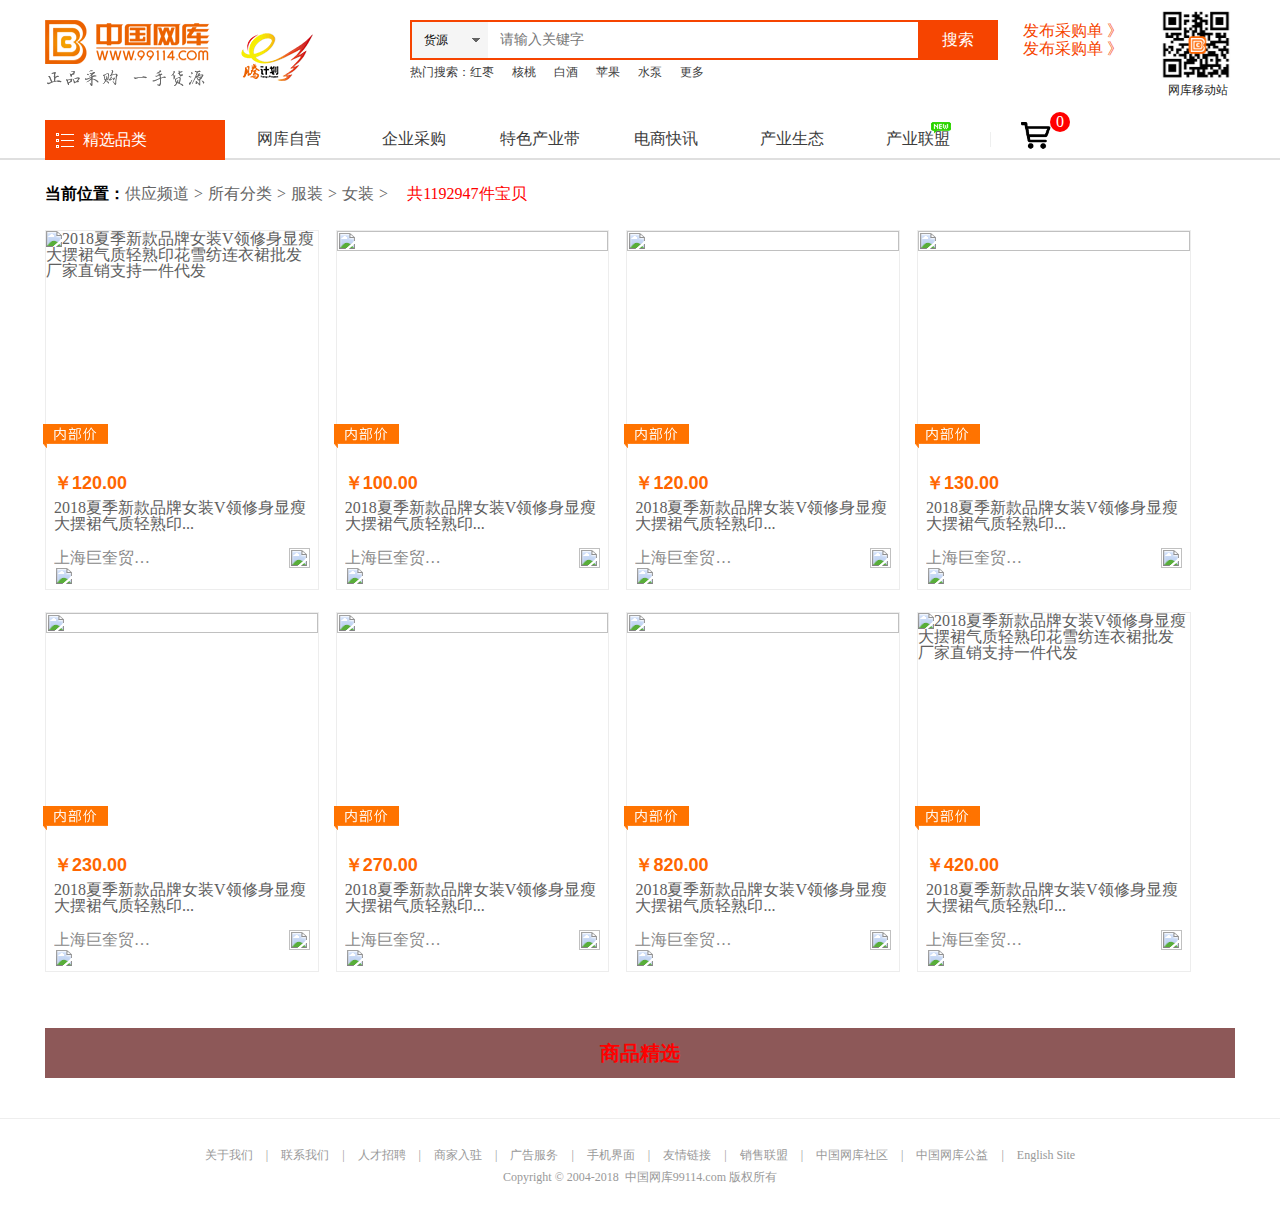
==== commit 84ca804e: "提交项目，有一些小bug" ====
--- a/activity.html
+++ b/activity.html
@@ -82,10 +82,18 @@
                         </ul>
                     </div>
                     <div class="bannernav_right">
-                        <ul class="bannernav_right_content">
-                            <li class="bannernav_r_tit1"><a class="bannernav_r_item1" href="#">扶贫助农</a></li>
-                            <li class="bannernav_r_tit1"><a class="bannernav_r_item1" href="#">新零售</a></li>
-                        </ul>
+                        <div class="shopCar">
+                            <div class="empty">
+                                <span></span>
+                                <ul class="goodslist">
+                                    <!-- <li>
+                                        <img src="" alt="">
+                                        <p></p>
+                                        <strong></strong>
+                                    </li> -->
+                                </ul>
+                            </div>
+                        </div>
                     </div>
                 </div>
            </div>
@@ -475,9 +483,13 @@
         </div>
     </div>
 <script src="script/jquery.js"></script>
+<script src="https://code.jquery.com/jquery-3.3.1.min.js"></script>
+<script src="script/jquery.cookie.js"></script>
+
 <script src="script/common.js"></script>
-<!-- <script src="script/waterfall.js"></script> -->
-<script src="script/waterfall2.js"></script>
+
+<!-- <script src="script/waterfall2.js"></script> -->
+<script src="script/shopcar.js"></script>
 <script>
 var olist = document.getElementById("wrap");
 //事件委托：
@@ -485,7 +497,7 @@
 olist.onclick = function(event){
     var imglist = document.querySelectorAll("#wrap img");
     var imgArr = Array.from(imglist);
-        console.log(imgArr)
+        //console.log(imgArr)
     var e =event || window.event;
     var target = e.target || e.srcElement;
     if(imgArr.indexOf(target)!=-1){
--- a/css/activity.css
+++ b/css/activity.css
@@ -1,3 +1,4 @@
+@charset "UTF-8";
 /* http://meyerweb.com/eric/tools/css/reset/ 
    v2.0 | 20110126
    License: none (public domain)
@@ -240,7 +241,8 @@
 
 .bannernav {
   width: 100%;
-  height: 40px;
+  height: 60px;
+  padding-top: 20px;
   border-bottom: 2px solid #dfdfdf; }
 
 .bannernav_inner {
@@ -350,10 +352,69 @@
 .bannernav_right {
   float: left;
   width: 180px;
-  height: 40px;
-  display: block;
-  margin-right: 0;
-  padding-top: 8px; }
+  height: 60px;
+  display: block;
+  margin-right: 0; }
+
+.shopCar {
+  height: 40px; }
+
+.shopCar .empty {
+  width: 30px;
+  height: 30px;
+  background-image: url(../images/car1.png);
+  background-size: 30px 30px;
+  position: relative; }
+
+.shopCar .empty .full {
+  background-image: url(../images/car2.png); }
+
+.shopCar .empty span {
+  width: 20px;
+  height: 20px;
+  position: absolute;
+  top: -8px;
+  right: -19px;
+  background: #f00;
+  color: #fff;
+  border-radius: 50%;
+  line-height: 20px;
+  text-align: center; }
+
+.shopCar .empty .goodslist {
+  width: 180px;
+  position: absolute;
+  top: 40px;
+  background: #fff;
+  z-index: 999; }
+
+.shopCar .empty .goodslist li {
+  width: 230px;
+  height: 75px;
+  border: 1px solid #dfdfdf; }
+
+.shopCar .empty .goodslist li img {
+  width: 40px;
+  height: 75px;
+  display: inline-block;
+  float: left; }
+
+.shopCar .empty .goodslist li p {
+  float: left;
+  width: 120px;
+  height: 75px;
+  font-size: 12px;
+  line-height: 15px;
+  text-align: center；; }
+
+.shopCar .empty .goodslist li strong {
+  display: block;
+  float: left;
+  width: 60px;
+  height: 75px;
+  line-height: 70px;
+  text-align: center;
+  padding: 0 3px; }
 
 .bannernav_r_tit1 {
   float: left; }
@@ -571,7 +632,7 @@
 
 .box {
   width: 22%;
-  height: 450px;
+  height: 480px;
   float: left;
   box-shadow: 0 0 5px #000;
   margin: 15px; }
@@ -591,7 +652,8 @@
 
 .box div {
   height: 40px;
-  padding: 10px; }
+  padding: 10px;
+  margin-bottom: 5px; }
 
 .box span {
   color: red;
@@ -608,6 +670,18 @@
   line-height: 40px;
   float: right; }
 
+.box strong {
+  width: 80%;
+  height: 25px;
+  margin: 0 auto;
+  background: #f60;
+  color: #fff;
+  border: 1px solid #dfdfdf;
+  border-radius: 5px;
+  line-height: 25px;
+  text-align: center;
+  display: block; }
+
 #footer-2013 {
   padding: 30px 0;
   text-align: center;
